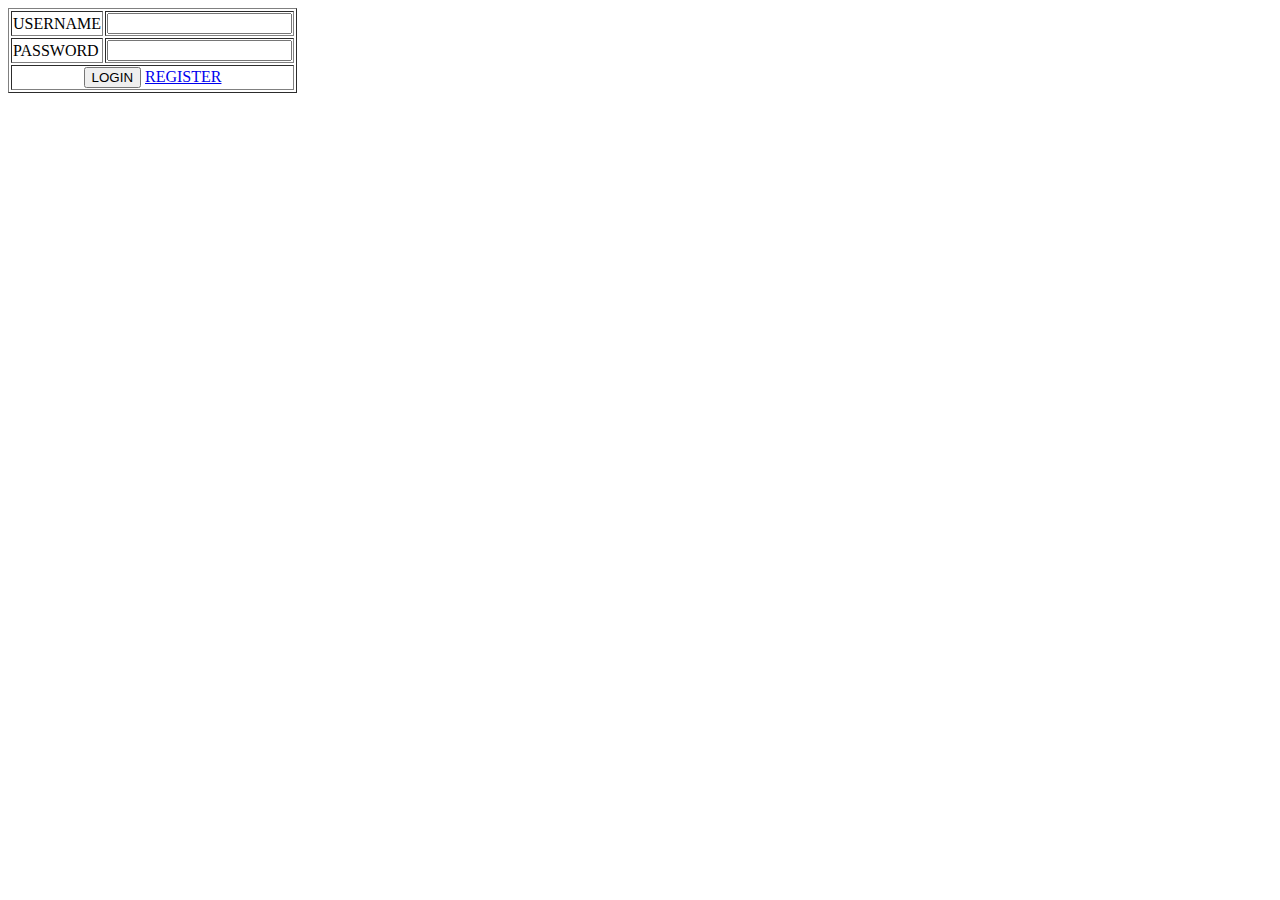
==== src/templates/login.html @ 37f00353 "first commit" ====
<!DOCTYPE html PUBLIC "-//W3C//DTD XHTML 1.0 Transitional//EN" "http://www.w3.org/TR/xhtml1/DTD/xhtml1-transitional.dtd">
<html xmlns="http://www.w3.org/1999/xhtml">
<head>
<meta http-equiv="Content-Type" content="text/html; charset=iso-8859-1" />
<title>Untitled Document</title>
</head>

<body>

<form id="login"  name="login" method="post" action="/login_post">
  <table width="200" border="1">
    <tr>
      <td>USERNAME</td>
      <td><label>
        <input type="text" name="textfield" />
      </label></td>
    </tr>
    <tr>
      <td>PASSWORD</td>
      <td><label>
        <input type="text" name="textfield2" />
      </label></td>
    </tr>
    <tr>
      <td colspan="2"><label>
        <div align="center">
          <input type="submit" name="LOGIN" value="LOGIN" />
          <a href="/teacherregistration">REGISTER</a></div>
      </label></td>
    </tr>
  </table>
  
</form>

</body>
</html>
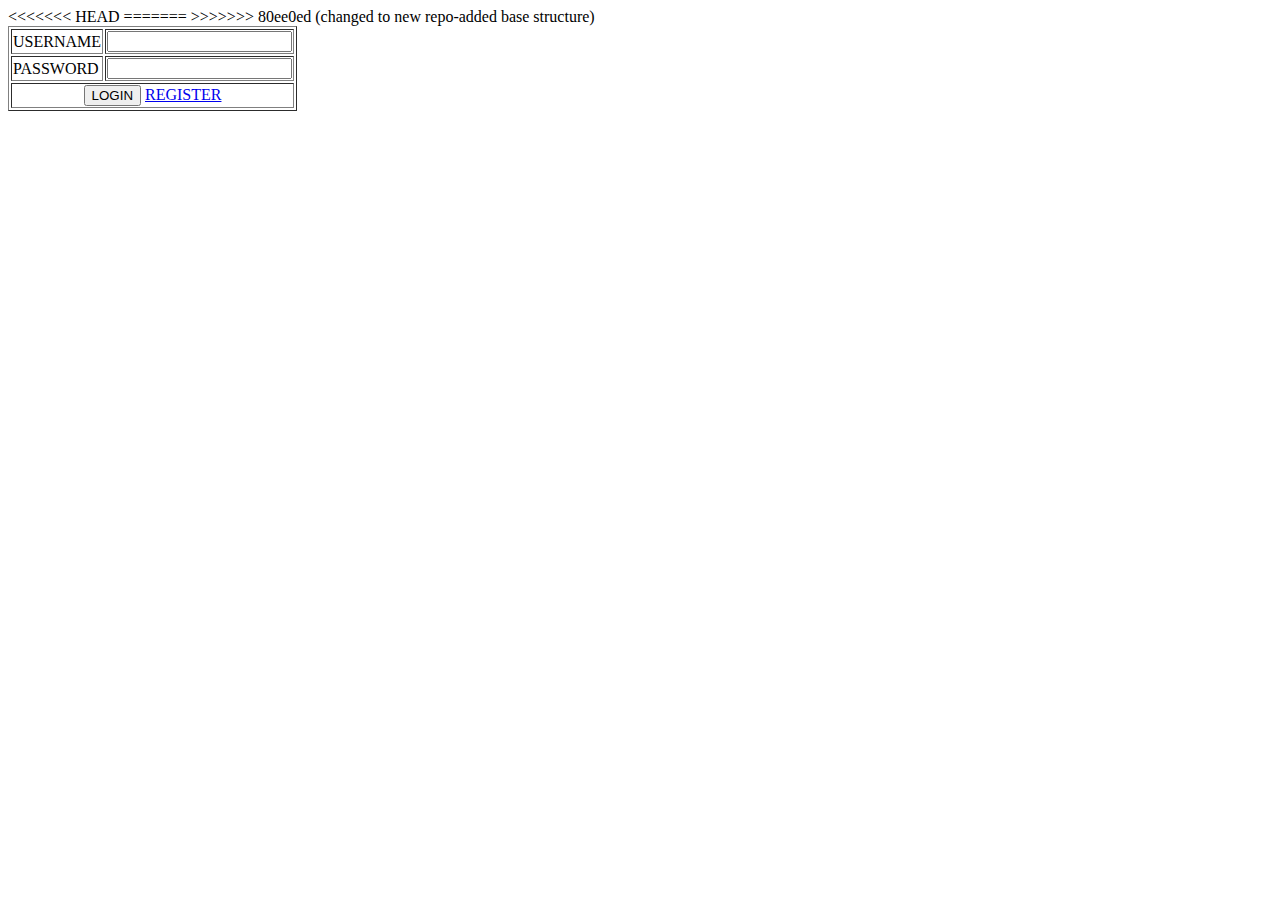
==== commit b19b8755: "changed to new repo,added base structure" ====
--- a/src/templates/login.html
+++ b/src/templates/login.html
@@ -4,9 +4,13 @@
 <meta http-equiv="Content-Type" content="text/html; charset=iso-8859-1" />
 <title>Untitled Document</title>
 </head>
+<<<<<<< HEAD
 
 <body>
 
+=======
+<body>
+>>>>>>> 80ee0ed (changed to new repo-added base structure)
 <form id="login"  name="login" method="post" action="/login_post">
   <table width="200" border="1">
     <tr>
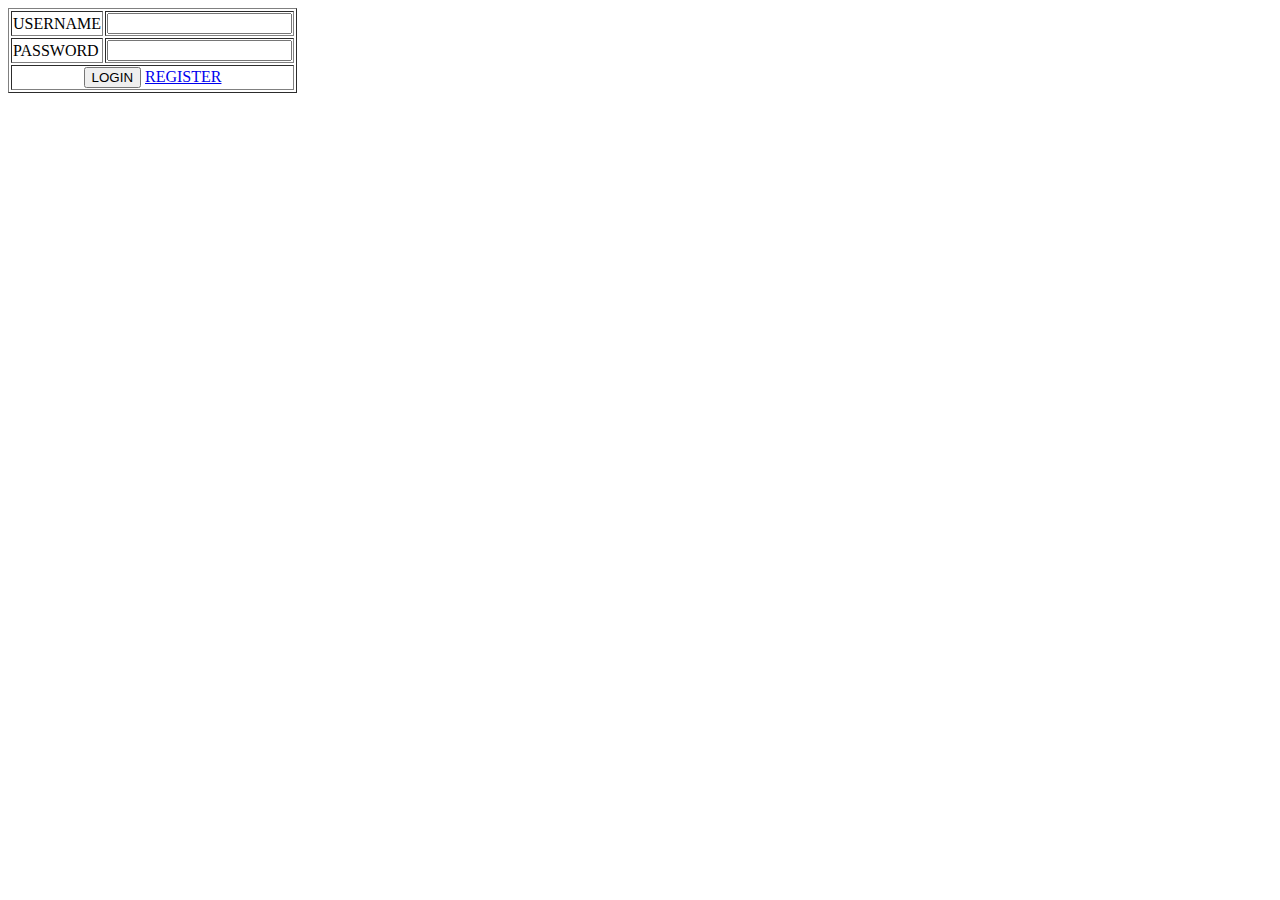
==== commit be11f368: "added template, many action methods" ====
--- a/src/templates/login.html
+++ b/src/templates/login.html
@@ -4,13 +4,7 @@
 <meta http-equiv="Content-Type" content="text/html; charset=iso-8859-1" />
 <title>Untitled Document</title>
 </head>
-<<<<<<< HEAD
-
 <body>
-
-=======
-<body>
->>>>>>> 80ee0ed (changed to new repo-added base structure)
 <form id="login"  name="login" method="post" action="/login_post">
   <table width="200" border="1">
     <tr>
